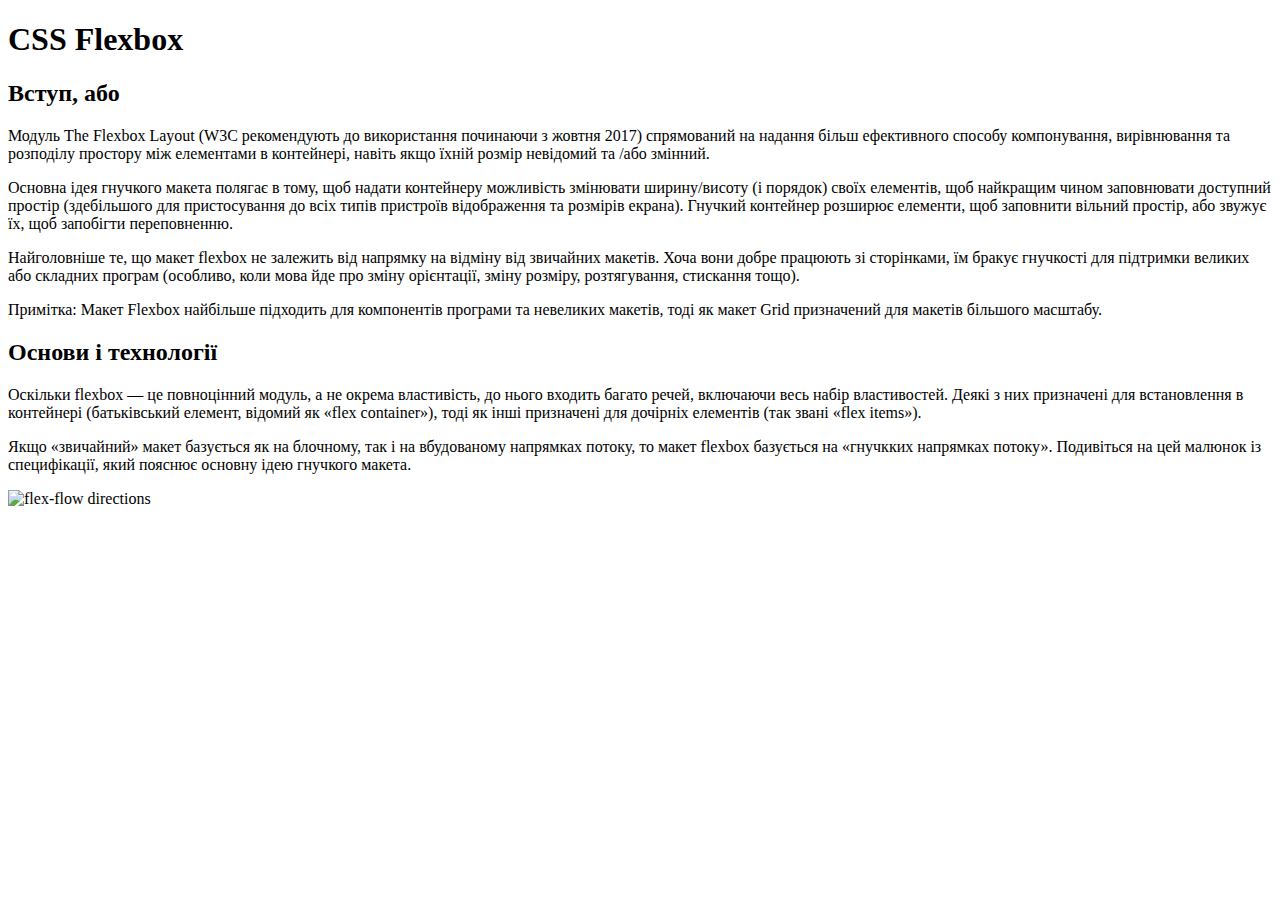
==== CSSFlexbox/index.html @ e484becf "Add files via upload" ====
<!DOCTYPE html>
<html lang="en">
<head>
    <meta charset="UTF-8">
    <meta http-equiv="X-UA-Compatible" content="IE=edge">
    <meta name="viewport" content="width=device-width, initial-scale=1.0">
    <title>CSS Flexbox</title>
</head>
<body>
    <header>
        <h1>CSS Flexbox</h1>
    </header>
    <div>
        <h2>Вступ, або </h2>
        <p>Модуль The Flexbox Layout (W3C рекомендують до використання починаючи з жовтня 2017) спрямований на надання більш ефективного способу компонування, вирівнювання та розподілу простору між елементами в контейнері, навіть якщо їхній розмір невідомий та /або змінний. </p>
        <p>Основна ідея гнучкого макета полягає в тому, щоб надати контейнеру можливість змінювати ширину/висоту (і порядок) своїх елементів, щоб найкращим чином заповнювати доступний простір (здебільшого для пристосування до всіх типів пристроїв відображення та розмірів екрана). Гнучкий контейнер розширює елементи, щоб заповнити вільний простір, або звужує їх, щоб запобігти переповненню.</p>
        <p>Найголовніше те, що макет flexbox не залежить від напрямку на відміну від звичайних макетів. Хоча вони добре працюють зі сторінками, їм бракує гнучкості для підтримки великих або складних програм (особливо, коли мова йде про зміну орієнтації, зміну розміру, розтягування, стискання тощо).</p>
        <div>
            <p>Примітка: Макет Flexbox найбільше підходить для компонентів програми та невеликих макетів, тоді як макет Grid призначений для макетів більшого масштабу.</p>
        </div>
    </div>
    <div>
        <h2>Основи і технології</h2>
        <p>Оскільки flexbox — це повноцінний модуль, а не окрема властивість, до нього входить багато речей, включаючи весь набір властивостей. Деякі з них призначені для встановлення в контейнері (батьківський елемент, відомий як «flex container»), тоді як інші призначені для дочірніх елементів (так звані «flex items»).</p>
        <p>Якщо «звичайний» макет базується як на блочному, так і на вбудованому напрямках потоку, то макет flexbox базується на «гнучкких напрямках потоку». Подивіться на цей малюнок із специфікації, який пояснює основну ідею гнучкого макета.</p>
        <img src="https://css-tricks.com/wp-content/uploads/2018/11/00-basic-terminology.svg" alt="flex-flow directions">
    </div>
</body>
</html>
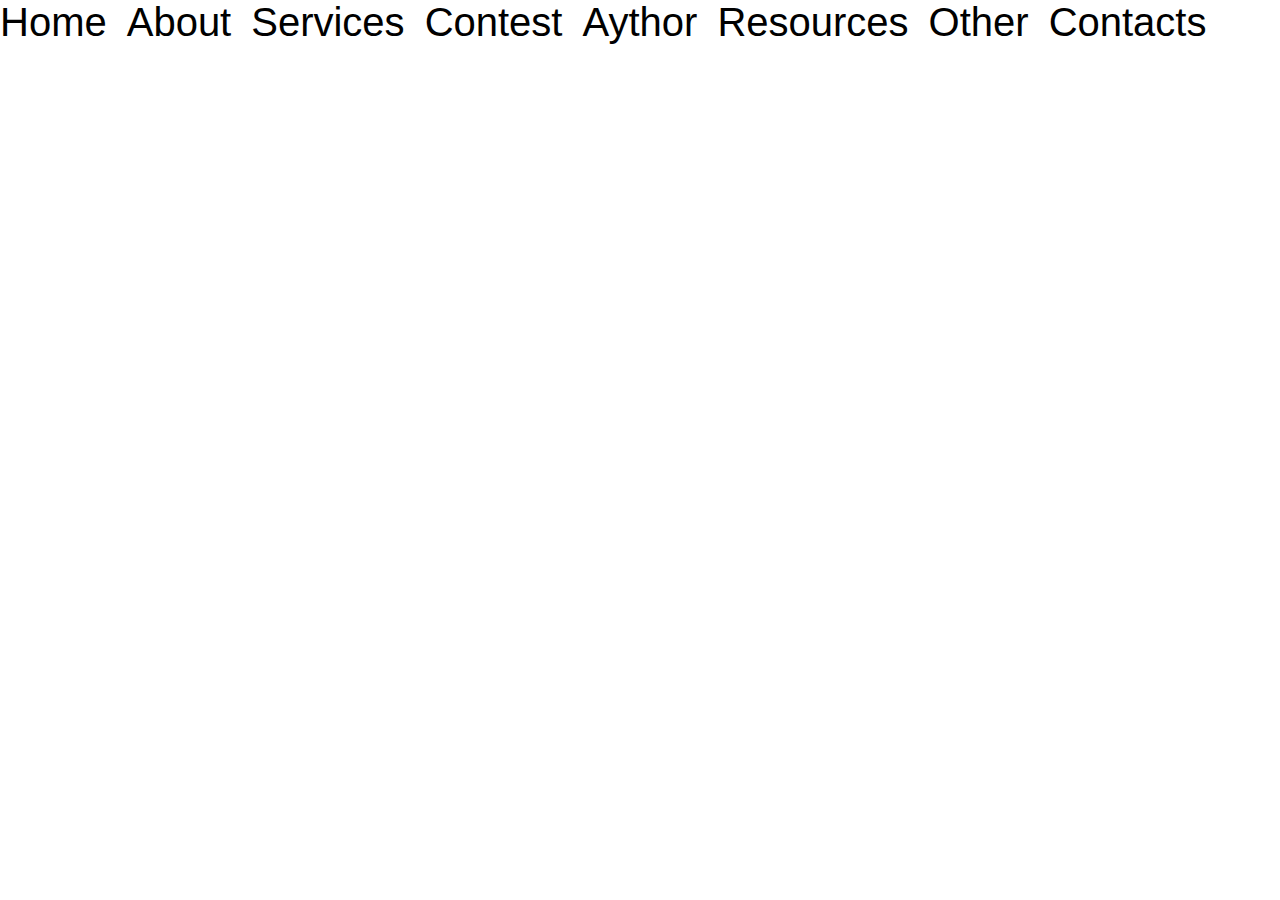
==== commit 41da3fed: "changes in files" ====
--- a/CSSFlexbox/index.html
+++ b/CSSFlexbox/index.html
@@ -4,26 +4,19 @@
     <meta charset="UTF-8">
     <meta http-equiv="X-UA-Compatible" content="IE=edge">
     <meta name="viewport" content="width=device-width, initial-scale=1.0">
-    <title>CSS Flexbox</title>
+    <title>Document</title>
+    <link rel="stylesheet" href="style.css">
 </head>
 <body>
-    <header>
-        <h1>CSS Flexbox</h1>
-    </header>
-    <div>
-        <h2>Вступ, або </h2>
-        <p>Модуль The Flexbox Layout (W3C рекомендують до використання починаючи з жовтня 2017) спрямований на надання більш ефективного способу компонування, вирівнювання та розподілу простору між елементами в контейнері, навіть якщо їхній розмір невідомий та /або змінний. </p>
-        <p>Основна ідея гнучкого макета полягає в тому, щоб надати контейнеру можливість змінювати ширину/висоту (і порядок) своїх елементів, щоб найкращим чином заповнювати доступний простір (здебільшого для пристосування до всіх типів пристроїв відображення та розмірів екрана). Гнучкий контейнер розширює елементи, щоб заповнити вільний простір, або звужує їх, щоб запобігти переповненню.</p>
-        <p>Найголовніше те, що макет flexbox не залежить від напрямку на відміну від звичайних макетів. Хоча вони добре працюють зі сторінками, їм бракує гнучкості для підтримки великих або складних програм (особливо, коли мова йде про зміну орієнтації, зміну розміру, розтягування, стискання тощо).</p>
-        <div>
-            <p>Примітка: Макет Flexbox найбільше підходить для компонентів програми та невеликих макетів, тоді як макет Grid призначений для макетів більшого масштабу.</p>
-        </div>
-    </div>
-    <div>
-        <h2>Основи і технології</h2>
-        <p>Оскільки flexbox — це повноцінний модуль, а не окрема властивість, до нього входить багато речей, включаючи весь набір властивостей. Деякі з них призначені для встановлення в контейнері (батьківський елемент, відомий як «flex container»), тоді як інші призначені для дочірніх елементів (так звані «flex items»).</p>
-        <p>Якщо «звичайний» макет базується як на блочному, так і на вбудованому напрямках потоку, то макет flexbox базується на «гнучкких напрямках потоку». Подивіться на цей малюнок із специфікації, який пояснює основну ідею гнучкого макета.</p>
-        <img src="https://css-tricks.com/wp-content/uploads/2018/11/00-basic-terminology.svg" alt="flex-flow directions">
+    <div class="container">
+        <div class="box-1">Home</div>
+        <div class="box-2">About</div>
+        <div class="box-3">Services</div>
+        <div class="box-4">Contest</div>
+        <div class="box-5">Aythor</div>
+        <div class="box-6">Resources</div>
+        <div class="box-7">Other</div>
+        <div class="box-8">Contacts</div>
     </div>
 </body>
 </html>--- a/CSSFlexbox/style.css
+++ b/CSSFlexbox/style.css
@@ -0,0 +1,19 @@
+*{
+    margin: 0px;
+    padding: 0px;
+    box-sizing: border-box;
+}
+body{
+    font-family: sans-serif;
+    font-size: 40px;
+    width: 100%;
+    min-height: 100vh;
+}
+.container{
+    width: 100%;
+    height: 100vh;
+    display: flex;
+    flex-wrap: wrap;
+    gap: 20px;
+    flex-direction: row;
+}